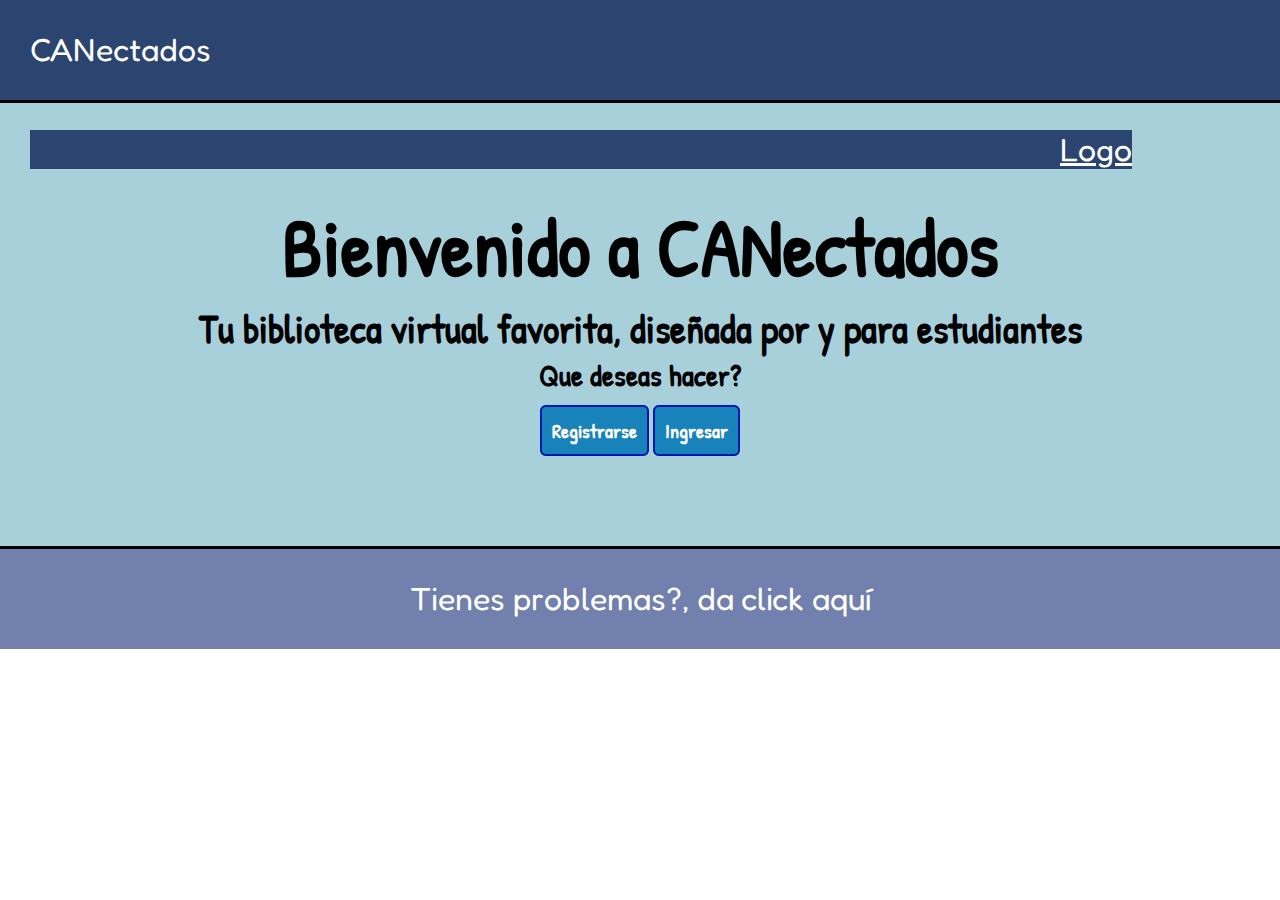
==== index.html @ 5ea702e0 "Add files via upload" ====
<!DOCTYPE html>
<html lang="en">
<head>
    <title>CANectados</title>
    <link rel="stylesheet" href="styles.css"> 
    <link rel="preconnect" href="https://fonts.googleapis.com">
<link rel="preconnect" href="https://fonts.gstatic.com" crossorigin>
<link href="https://fonts.googleapis.com/css2?family=Fredoka+One&family=Teko:wght@600&display=swap" rel="stylesheet">
<link rel="preconnect" href="https://fonts.googleapis.com">
<link rel="preconnect" href="https://fonts.gstatic.com" crossorigin>
<link href="https://fonts.googleapis.com/css2?family=Fredoka+One&family=Patrick+Hand&family=Teko:wght@600&display=swap" rel="stylesheet">
</head>
<body>
    <header id="Encabezado">
        <h7 id="titulo">CANectados</h7>
        <a id="prueba" class="Base" href="mailto:sebastianchmantilla@gmail.com">Logo</a>
    </header>
    <section>
        <h1 id="bienvenida">Bienvenido a CANectados</h1>
        <h2 id="descripcion">Tu biblioteca virtual favorita, diseñada por y para estudiantes</h2>
        <h3 id="desicion">Que deseas hacer?</h3>
        <br>
        <a class="botones" type="button" href="https://web.whatsapp.com/">Registrarse</a>
        <a class="botones" type="button" href="https://web.whatsapp.com/">Ingresar</a>
    </section>
    <footer>
        <a class="base" href="mailto:sebastianchmantilla@gmail.com">Tienes problemas?, da click aquí</a>
    </footer>
</body>
</html>
---- styles.css ----
*{
    padding: 0px;
    margin: 0px;
}
header{
    padding-left: 30px;
    font-family: 'Fredoka One', cursive;
    background: #2b4570;
    height: 100px;
    width: 97.8%;
    text-align: left;
    line-height: 100px;
    color:white;
    border-bottom: 3px solid black;
    font-size: xx-large;
}
#prueba{
    padding-left: 1030px;
    font-family: 'Fredoka One', cursive;
    background: #2b4570;
    text-align: right;
    color:white;
    font-size: xx-large;
}
section{
    padding-bottom: 90px;
    font-family: 'Patrick Hand', cursive;
    background: #a8d0db;
    text-align: center;
    padding-top: 90px;
    width: 100%;
    height: 263px
}
#bienvenida{
    font-size: 80px;
}
#descripcion{
    font-size: 40px;
}
#desicion{
    font-size: 30px;
}
.botones{
    text-decoration: none;
    padding: 10px;
    font-weight: 600;
    font-size: 20px;
    color: #ffffff;
    background-color: #1883ba;
    border-radius: 6px;
    border: 2px solid #0016b0;
}
.botones:hover{
    color: #1883ba;
    background-color: #ffffff;
  }
footer{
    font-family: 'Fredoka One', cursive;
    border-top: 3px solid black;
    background: #7180ac;
    height: 100px;
    width: 100%;
    text-align: center;
    line-height: 100px;
    color:white;
    font-size: xx-large;
}
.base{
    text-decoration: none;
    color:#ffffff
}
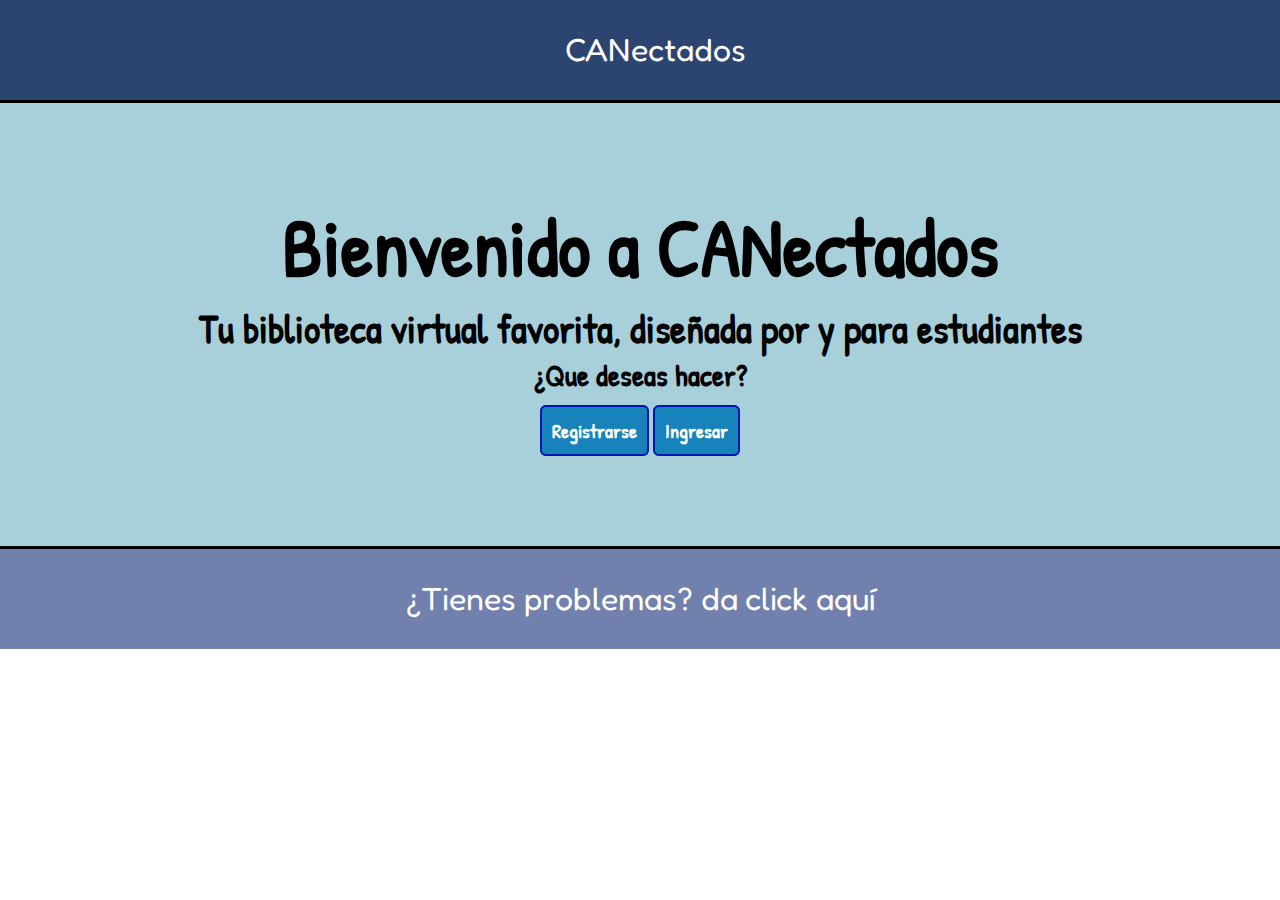
==== commit 1689b398: "Add files via upload" ====
--- a/index.html
+++ b/index.html
@@ -13,18 +13,17 @@
 <body>
     <header id="Encabezado">
         <h7 id="titulo">CANectados</h7>
-        <a id="prueba" class="Base" href="mailto:sebastianchmantilla@gmail.com">Logo</a>
     </header>
     <section>
         <h1 id="bienvenida">Bienvenido a CANectados</h1>
         <h2 id="descripcion">Tu biblioteca virtual favorita, diseñada por y para estudiantes</h2>
-        <h3 id="desicion">Que deseas hacer?</h3>
+        <h3 id="desicion">¿Que deseas hacer?</h3>
         <br>
         <a class="botones" type="button" href="https://web.whatsapp.com/">Registrarse</a>
         <a class="botones" type="button" href="https://web.whatsapp.com/">Ingresar</a>
     </section>
     <footer>
-        <a class="base" href="mailto:sebastianchmantilla@gmail.com">Tienes problemas?, da click aquí</a>
+        <a class="base" href="mailto:sebastianchmantilla@gmail.com">¿Tienes problemas? da click aquí</a>
     </footer>
 </body>
 </html>--- a/styles.css
+++ b/styles.css
@@ -4,22 +4,14 @@
 }
 header{
     padding-left: 30px;
+    text-align: center;
     font-family: 'Fredoka One', cursive;
     background: #2b4570;
     height: 100px;
     width: 97.8%;
-    text-align: left;
     line-height: 100px;
     color:white;
     border-bottom: 3px solid black;
-    font-size: xx-large;
-}
-#prueba{
-    padding-left: 1030px;
-    font-family: 'Fredoka One', cursive;
-    background: #2b4570;
-    text-align: right;
-    color:white;
     font-size: xx-large;
 }
 section{
@@ -41,6 +33,7 @@
     font-size: 30px;
 }
 .botones{
+    transition: background-color .5s;
     text-decoration: none;
     padding: 10px;
     font-weight: 600;
@@ -66,6 +59,10 @@
     font-size: xx-large;
 }
 .base{
+    transition: background-color .5s;
     text-decoration: none;
     color:#ffffff
-}+}
+.base:hover {
+    background-color: #a8d0db;
+  }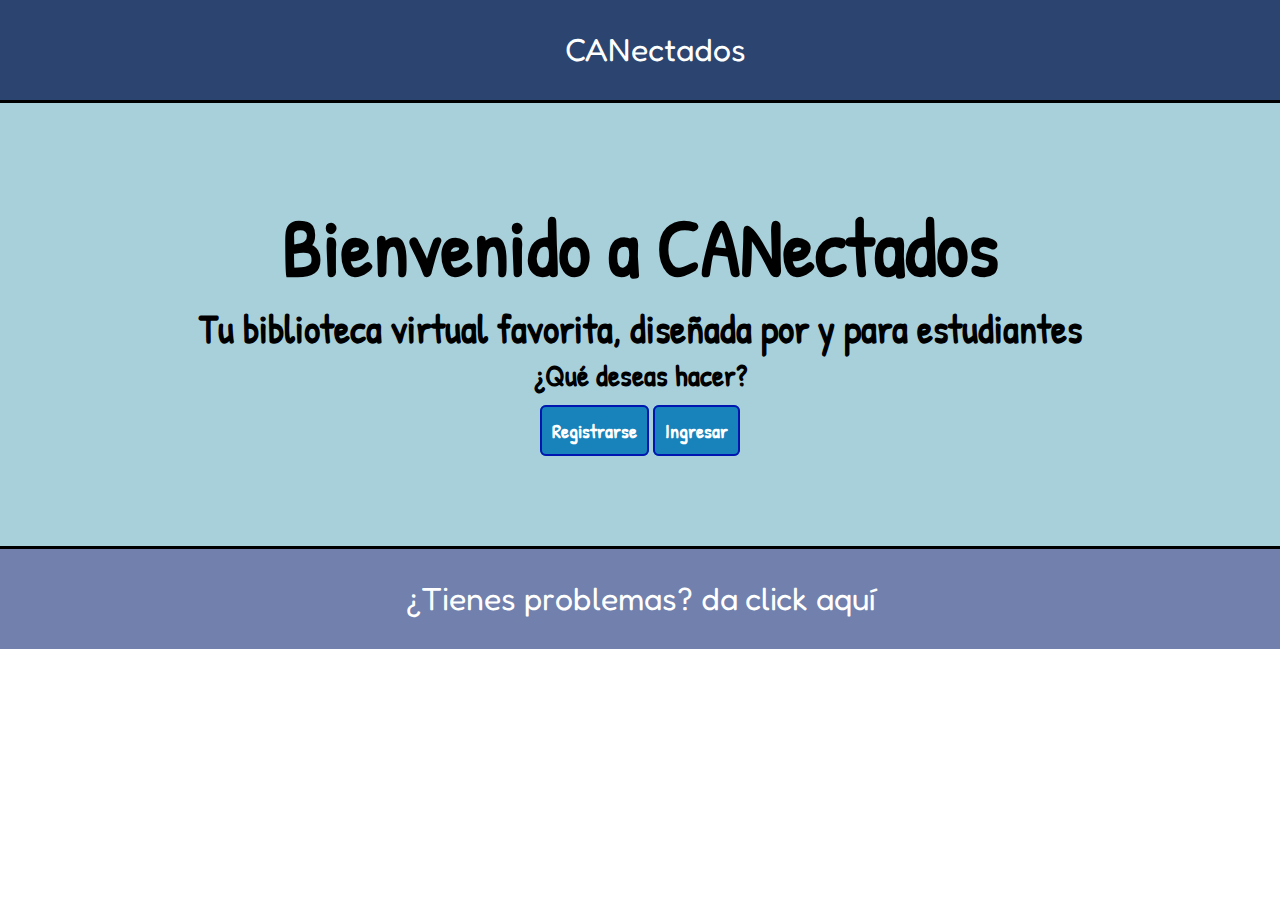
==== commit d45a4136: "Update index.html" ====
--- a/index.html
+++ b/index.html
@@ -17,7 +17,7 @@
     <section>
         <h1 id="bienvenida">Bienvenido a CANectados</h1>
         <h2 id="descripcion">Tu biblioteca virtual favorita, diseñada por y para estudiantes</h2>
-        <h3 id="desicion">¿Que deseas hacer?</h3>
+        <h3 id="desicion">¿Qué deseas hacer?</h3>
         <br>
         <a class="botones" type="button" href="https://web.whatsapp.com/">Registrarse</a>
         <a class="botones" type="button" href="https://web.whatsapp.com/">Ingresar</a>
@@ -26,4 +26,4 @@
         <a class="base" href="mailto:sebastianchmantilla@gmail.com">¿Tienes problemas? da click aquí</a>
     </footer>
 </body>
-</html>+</html>
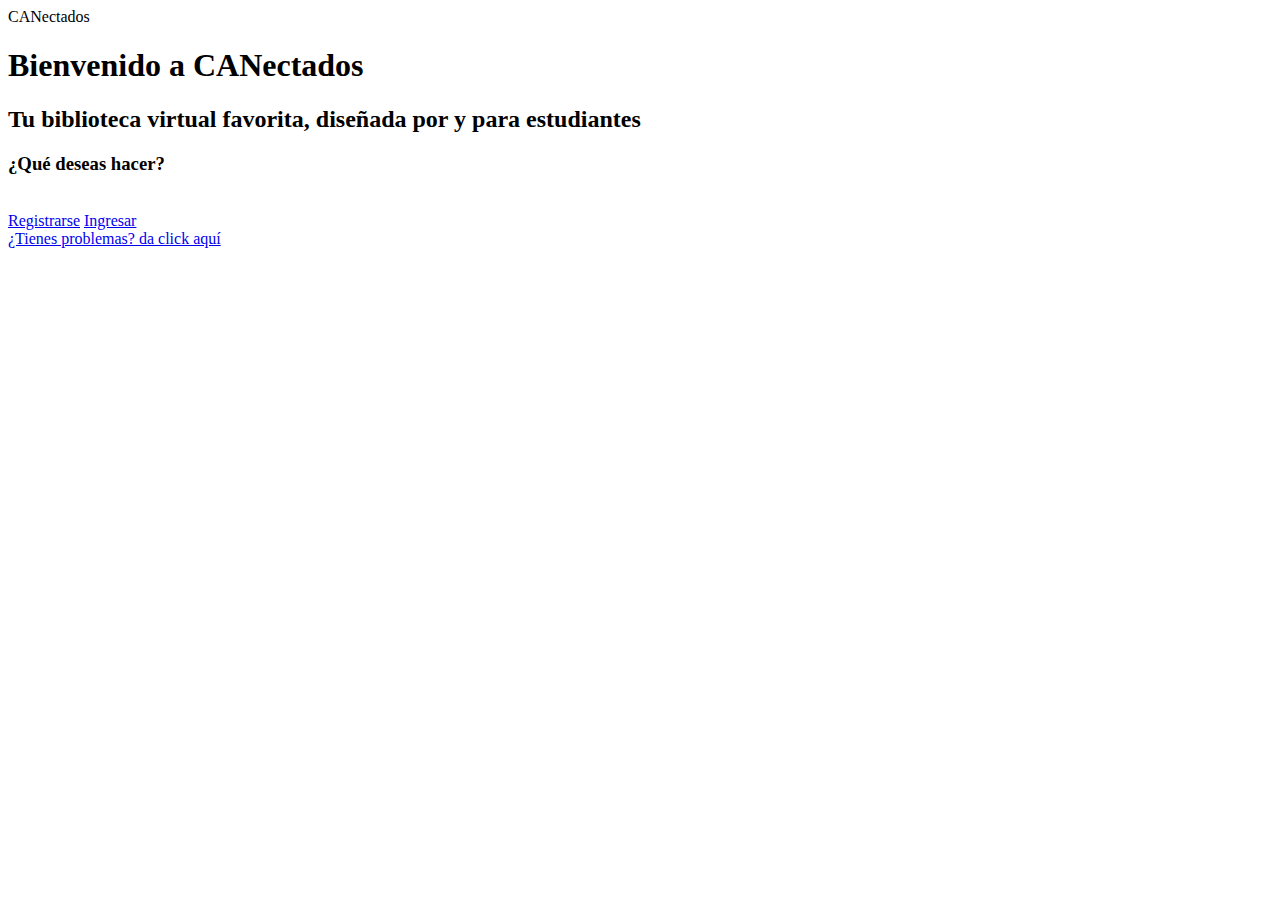
==== commit 617381ce: "Add files via upload" ====
--- a/index.html
+++ b/index.html
@@ -1,14 +1,15 @@
 <!DOCTYPE html>
-<html lang="en">
+<html>
 <head>
+    <meta charset="utf-8">
     <title>CANectados</title>
     <link rel="stylesheet" href="styles.css"> 
     <link rel="preconnect" href="https://fonts.googleapis.com">
-<link rel="preconnect" href="https://fonts.gstatic.com" crossorigin>
-<link href="https://fonts.googleapis.com/css2?family=Fredoka+One&family=Teko:wght@600&display=swap" rel="stylesheet">
-<link rel="preconnect" href="https://fonts.googleapis.com">
-<link rel="preconnect" href="https://fonts.gstatic.com" crossorigin>
-<link href="https://fonts.googleapis.com/css2?family=Fredoka+One&family=Patrick+Hand&family=Teko:wght@600&display=swap" rel="stylesheet">
+    <link rel="preconnect" href="https://fonts.gstatic.com" crossorigin>
+    <link href="https://fonts.googleapis.com/css2?family=Fredoka+One&family=Teko:wght@600&display=swap" rel="stylesheet">
+    <link rel="preconnect" href="https://fonts.googleapis.com">
+    <link rel="preconnect" href="https://fonts.gstatic.com" crossorigin>
+    <link href="https://fonts.googleapis.com/css2?family=Fredoka+One&family=Patrick+Hand&family=Teko:wght@600&display=swap" rel="stylesheet">
 </head>
 <body>
     <header id="Encabezado">
@@ -19,11 +20,11 @@
         <h2 id="descripcion">Tu biblioteca virtual favorita, diseñada por y para estudiantes</h2>
         <h3 id="desicion">¿Qué deseas hacer?</h3>
         <br>
-        <a class="botones" type="button" href="https://web.whatsapp.com/">Registrarse</a>
-        <a class="botones" type="button" href="https://web.whatsapp.com/">Ingresar</a>
+        <a class="botones" type="button" href="registro.html">Registrarse</a>
+        <a class="botones" type="button" href="ingreso.html">Ingresar</a>
     </section>
     <footer>
         <a class="base" href="mailto:sebastianchmantilla@gmail.com">¿Tienes problemas? da click aquí</a>
     </footer>
 </body>
-</html>
+</html>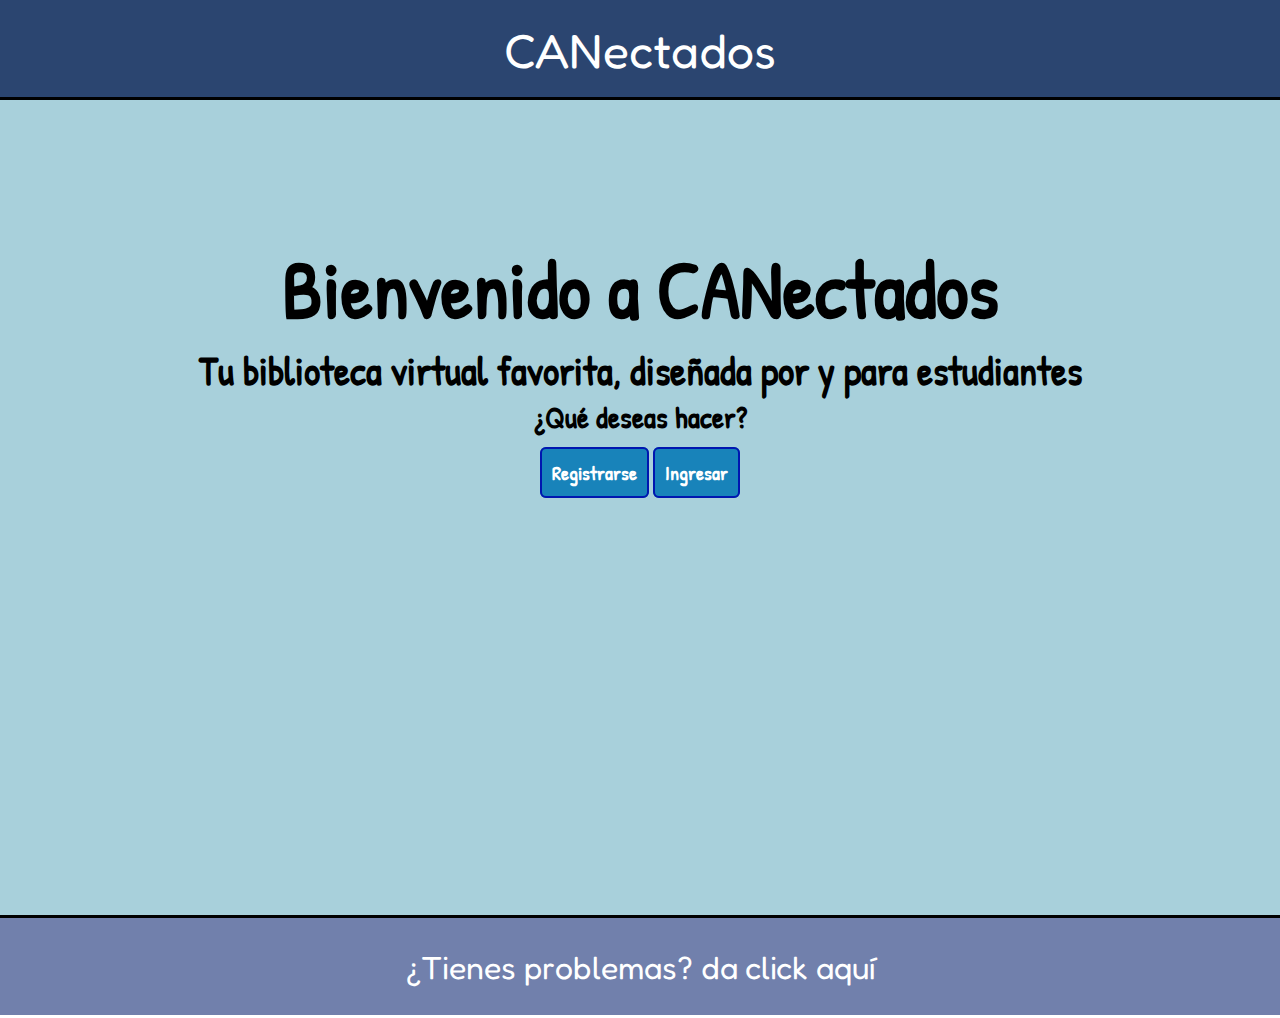
==== commit 0705a6ec: "Add files via upload" ====
--- a/index.html
+++ b/index.html
@@ -1,8 +1,11 @@
 <!DOCTYPE html>
 <html>
 <head>
+    <title>CANectados</title>
     <meta charset="utf-8">
-    <title>CANectados</title>
+    <meta name="author" content="Alumnos 11 Colegio Antonio Nariño H.H. Corazonistas (Bogotá)">
+    <meta name="description" content="Sitio interactivo creado con el fin de ser biblioteca virtual para toda la comunidad">
+    <meta name="keywords" content="CANectados, Alumnos 11, Antonio Nariño H.H. Corazonistas">
     <link rel="stylesheet" href="styles.css"> 
     <link rel="preconnect" href="https://fonts.googleapis.com">
     <link rel="preconnect" href="https://fonts.gstatic.com" crossorigin>
@@ -12,19 +15,21 @@
     <link href="https://fonts.googleapis.com/css2?family=Fredoka+One&family=Patrick+Hand&family=Teko:wght@600&display=swap" rel="stylesheet">
 </head>
 <body>
-    <header id="Encabezado">
-        <h7 id="titulo">CANectados</h7>
-    </header>
-    <section>
-        <h1 id="bienvenida">Bienvenido a CANectados</h1>
-        <h2 id="descripcion">Tu biblioteca virtual favorita, diseñada por y para estudiantes</h2>
-        <h3 id="desicion">¿Qué deseas hacer?</h3>
-        <br>
-        <a class="botones" type="button" href="registro.html">Registrarse</a>
-        <a class="botones" type="button" href="ingreso.html">Ingresar</a>
-    </section>
-    <footer>
-        <a class="base" href="mailto:sebastianchmantilla@gmail.com">¿Tienes problemas? da click aquí</a>
-    </footer>
+    <div class="container">
+        <header id="Encabezado">
+            <h7 id="titulo">CANectados</h7>
+        </header>
+        <section>
+            <h1 id="bienvenida">Bienvenido a CANectados</h1>
+            <h2 id="descripcion">Tu biblioteca virtual favorita, diseñada por y para estudiantes</h2>
+            <h3 id="desicion">¿Qué deseas hacer?</h3>
+            <br>
+            <a class="botones" type="button" href="registro.html">Registrarse</a>
+            <a class="botones" type="button" href="ingreso.html">Ingresar</a>
+        </section>
+        <footer>
+            <a class="base" href="mailto:sebastianchmantilla@gmail.com">¿Tienes problemas? da click aquí</a>
+        </footer>
+    </div>
 </body>
 </html>--- a/styles.css
+++ b/styles.css
@@ -0,0 +1,116 @@
+*{
+    padding: 0px;
+    margin: 0px;
+    box-sizing:border-box;
+}
+div {
+    width:100vw;
+    height: 100vh; 
+}
+#titulo {
+    font-size: 3rem;
+}
+header{
+    box-sizing:border-box;
+    text-align: center;
+    font-family: 'Fredoka One', cursive;
+    background: #2b4570;
+    height: 100px;
+    width: 100%;
+    line-height: 100px;
+    color:white;
+    border-bottom: 3px solid black;
+    font-size: xx-large;
+}
+section{
+    box-sizing:border-box;
+    padding-bottom: 10px;
+    font-family: 'Patrick Hand', cursive;
+    background: #a8d0db;
+    text-align: center;
+    padding-top: 15vh;
+    width: 100%;
+    height: 90.5vh
+}
+#bienvenida{
+    font-size: 80px;
+}
+#descripcion{
+    font-size: 40px;
+}
+#desicion{
+    font-size: 30px;
+}
+.botones{
+    font-family: 'Patrick Hand', cursive;
+    transition: background-color .5s;
+    text-decoration: none;
+    padding: 10px;
+    font-weight: 600;
+    font-size: 20px;
+    color: #ffffff;
+    background-color: #1883ba;
+    border-radius: 6px;
+    border: 2px solid #0016b0;
+    width: 10%;
+}
+.botones:hover{
+    color: #1883ba;
+    background-color: #ffffff;
+  }
+footer{
+    box-sizing:border-box;
+    font-family: 'Fredoka One', cursive;
+    border-top: 3px solid black;
+    background: #7180ac;
+    height: 100px;
+    width: 100%;
+    text-align: center;
+    line-height: 100px;
+    color:white;
+    font-size: xx-large;
+}
+.base{
+    transition: background-color .5s;
+    text-decoration: none;
+    color:#ffffff
+}
+.base:hover {
+    color: #a8d0db;
+  }
+form > *{
+    display: block;
+    margin: 0 auto;
+}
+.formulario{
+    padding: 10px;
+    border-radius: 5px;
+    outline: none;
+    border: none;
+}
+.formulario:hover {
+    border: 1px solid #000;
+}
+.formulario[type='password'] {
+    margin-bottom: 10px;
+}
+form > label {
+    margin: 0 auto;
+    position: relative;
+}
+@media screen and (max-width:1000px) {
+    footer{
+        font-size: 1.3rem;
+    }
+    .botones{
+        width: 20%;
+    }
+}
+@media screen and (max-width:500px) {
+    .botones{
+        font-size: 12px;
+    }
+    section{
+        font: 80px;
+    }
+}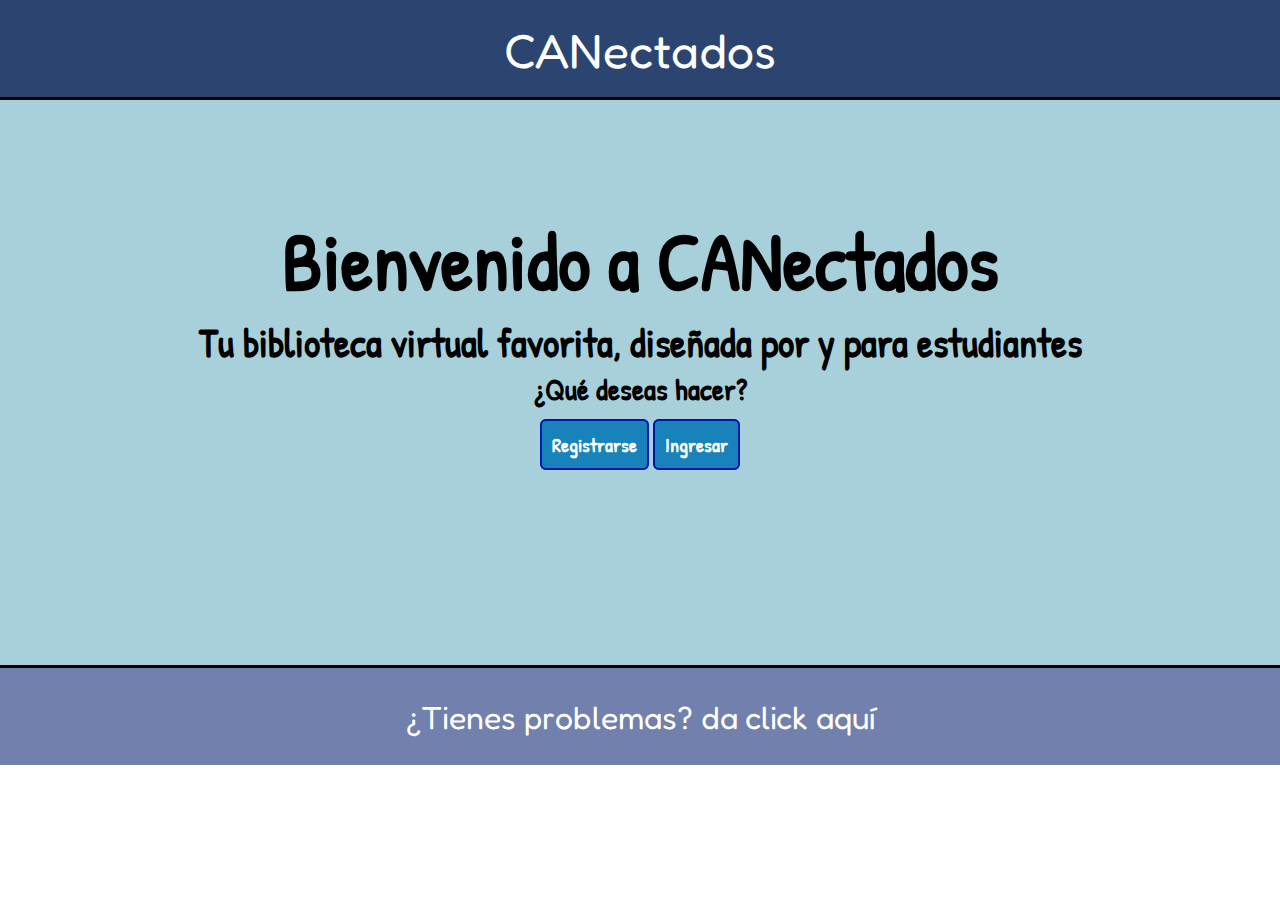
==== commit b549a456: "Add files via upload" ====
--- a/index.html
+++ b/index.html
@@ -6,30 +6,46 @@
     <meta name="author" content="Alumnos 11 Colegio Antonio Nariño H.H. Corazonistas (Bogotá)">
     <meta name="description" content="Sitio interactivo creado con el fin de ser biblioteca virtual para toda la comunidad">
     <meta name="keywords" content="CANectados, Alumnos 11, Antonio Nariño H.H. Corazonistas">
-    <link rel="stylesheet" href="styles.css"> 
+    <link href="./bootstrap-5/css/bootstrap.min.css" rel="stylesheet" integrity="sha384-EVSTQN3/azprG1Anm3QDgpJLIm9Nao0Yz1ztcQTwFspd3yD65VohhpuuCOmLASjC" crossorigin="anonymous">
+    <script src= "./bootstrap-5/js/bootstrap.bundle.min.js" integrity="sha384-MrcW6ZMFYlzcLA8Nl+NtUVF0sA7MsXsP1UyJoMp4YLEuNSfAP+JcXn/tWtIaxVXM" crossorigin="anonymous"></script>
+    <link rel="stylesheet" href="styles.css">
     <link rel="preconnect" href="https://fonts.googleapis.com">
     <link rel="preconnect" href="https://fonts.gstatic.com" crossorigin>
     <link href="https://fonts.googleapis.com/css2?family=Fredoka+One&family=Teko:wght@600&display=swap" rel="stylesheet">
     <link rel="preconnect" href="https://fonts.googleapis.com">
     <link rel="preconnect" href="https://fonts.gstatic.com" crossorigin>
     <link href="https://fonts.googleapis.com/css2?family=Fredoka+One&family=Patrick+Hand&family=Teko:wght@600&display=swap" rel="stylesheet">
+    <style>
+        section{
+            box-sizing:border-box;
+            padding-bottom: 207px;
+            font-family: 'Patrick Hand', cursive;
+            background: #a8d0db;
+            text-align: center;
+            padding-top: 207px;
+            width: 100%;
+            height: auto
+}
+    </style>
 </head>
 <body>
-    <div class="container">
-        <header id="Encabezado">
-            <h7 id="titulo">CANectados</h7>
-        </header>
-        <section>
-            <h1 id="bienvenida">Bienvenido a CANectados</h1>
-            <h2 id="descripcion">Tu biblioteca virtual favorita, diseñada por y para estudiantes</h2>
-            <h3 id="desicion">¿Qué deseas hacer?</h3>
-            <br>
-            <a class="botones" type="button" href="registro.html">Registrarse</a>
-            <a class="botones" type="button" href="ingreso.html">Ingresar</a>
-        </section>
-        <footer>
-            <a class="base" href="mailto:sebastianchmantilla@gmail.com">¿Tienes problemas? da click aquí</a>
-        </footer>
+    <div class="container-fluid">
+        <article>
+            <header id="Encabezado" class="header2">
+                <h7 id="titulo">CANectados</h7>
+            </header>
+            <section>
+                <h1 id="bienvenida">Bienvenido a CANectados</h1>
+                <h2 id="descripcion">Tu biblioteca virtual favorita, diseñada por y para estudiantes</h2>
+                <h3 id="desicion">¿Qué deseas hacer?</h3>
+                <br>
+                <a class="botones" type="button" href="registro.html">Registrarse</a>
+                <a class="botones" type="button" href="ingreso.html">Ingresar</a>
+            </section>
+            <footer class="footer2">
+                <a class="base" href="mailto:canectadosbog@gmail.com">¿Tienes problemas? da click aquí</a>
+            </footer>
+        </article>
     </div>
 </body>
 </html>--- a/styles.css
+++ b/styles.css
@@ -3,14 +3,14 @@
     margin: 0px;
     box-sizing:border-box;
 }
-div {
-    width:100vw;
-    height: 100vh; 
+article{
+    height: 100%;
 }
 #titulo {
     font-size: 3rem;
 }
 header{
+    overflow: hidden;
     box-sizing:border-box;
     text-align: center;
     font-family: 'Fredoka One', cursive;
@@ -28,9 +28,8 @@
     font-family: 'Patrick Hand', cursive;
     background: #a8d0db;
     text-align: center;
-    padding-top: 15vh;
+    padding-top: 10px;
     width: 100%;
-    height: 90.5vh
 }
 #bienvenida{
     font-size: 80px;
@@ -59,6 +58,7 @@
     background-color: #ffffff;
   }
 footer{
+    overflow: hidden;
     box-sizing:border-box;
     font-family: 'Fredoka One', cursive;
     border-top: 3px solid black;
@@ -98,6 +98,48 @@
     margin: 0 auto;
     position: relative;
 }
+.header2{
+    position: fixed;
+}
+.exp{
+    padding-top: 8%;
+    background: #a8d0db;
+    padding-bottom: 2%;
+    text-align: left;
+    width: 100%;
+    float: left;
+    padding-left: 10%
+}
+.nexp{
+    padding-top: 8%;
+    background: #a8d0db;
+    padding-bottom: 2%
+}
+#left{
+    text-align: left;
+    width: 50%;
+    float: left;
+    padding-left: 10%;
+}
+#rigth{
+    text-align: left;
+    width: 50%;
+    float: right;
+    padding-right: 10%;
+}
+.nombre{
+    transition: background-color .5s;
+    text-decoration: none;
+    color:black
+}
+.nombre:hover {
+    color: white;
+  }
+#descargar{
+    padding-left: 10%;
+    background: #a8d0db;
+    padding-bottom: 2%;
+}
 @media screen and (max-width:1000px) {
     footer{
         font-size: 1.3rem;
@@ -113,4 +155,8 @@
     section{
         font: 80px;
     }
+}
+.disclaimer {
+    visibility: hidden;
+    display: none;
 }